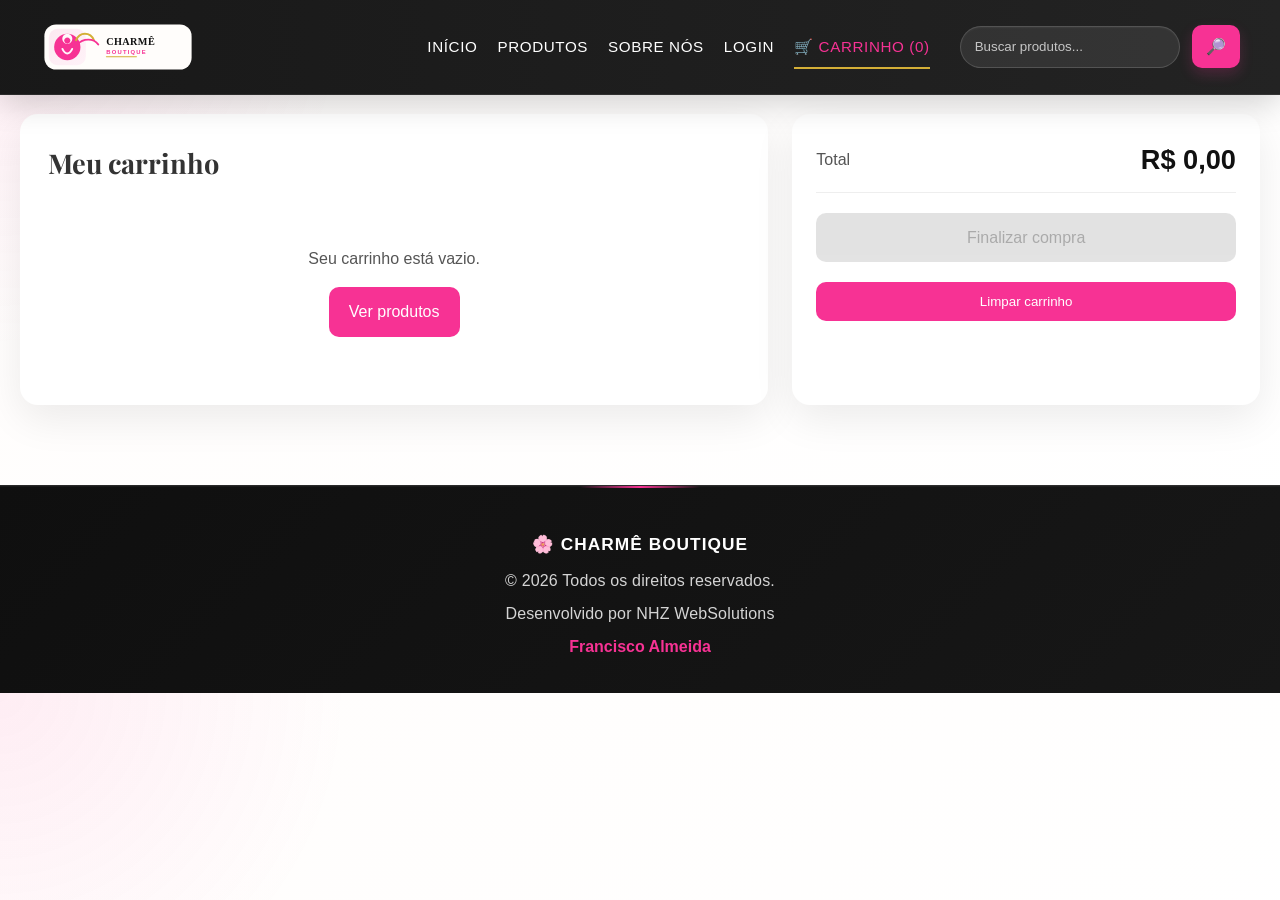
==== carrinho.html @ e1c77742 "feat: adiciona carrinho de compras" ====
<!DOCTYPE html>
<html lang="pt-BR">
  <head>
    <meta charset="UTF-8" />
    <meta name="viewport" content="width=device-width, initial-scale=1.0" />
    <link rel="preconnect" href="https://fonts.googleapis.com" />
    <link rel="preconnect" href="https://fonts.gstatic.com" crossorigin />
    <link href="https://fonts.googleapis.com/css2?family=Playfair+Display:wght@600;700&family=Poppins:wght@300;400;500;600&display=swap" rel="stylesheet">
    <link rel="stylesheet" href="style.css" />
    <title>Carrinho - Charmê Boutique</title>
  </head>

  <body>
    <header class="site-header">
      <a href="index.html" class="logo" aria-label="Charmê Boutique home">
        <img src="assets/logo/logo.svg" alt="Logo Charmê Boutique" class="logo-image" />
      </a>

      <div class="header-actions" aria-label="Ações do cabeçalho">
        <button class="search-toggle" type="button" aria-label="Abrir busca" aria-expanded="false">🔎</button>
        <button class="menu-toggle" type="button" aria-label="Abrir menu" aria-expanded="false">☰</button>
      </div>

      <nav class="main-nav">
        <ul>
          <li><a href="index.html">Início</a></li>
          <li><a href="produtos.html">Produtos</a></li>
          <li><a href="sobre.html">Sobre Nós</a></li>
          <li><a href="login.html">Login</a></li>
          <li><a href="carrinho.html" id="cart-counter">🛒 Carrinho (0)</a></li>
        </ul>

        <form class="search-form" role="search">
          <label class="sr-only" for="site-search">Buscar produtos</label>
          <input id="site-search" type="text" placeholder="Buscar produtos..." autocomplete="off" />
          <button type="submit" aria-label="Buscar">🔎</button>
        </form>
      </nav>
    </header>

    <main class="container cart-page">
      <section class="cart-content">
        <h1>Meu carrinho</h1>
        <div id="cart-items" class="cart-items"></div>
      </section>

      <aside class="cart-summary">
        <div class="summary-box">
          <p>Total</p>
          <strong id="cart-total">R$ 0,00</strong>
        </div>
        <a id="checkout-link" class="btn primary" href="checkout.html">Finalizar compra</a>
        <button id="clear-cart" class="btn">Limpar carrinho</button>
      </aside>
    </main>

    <footer class="site-footer">
      <div class="footer-content">
        <p>🌸 Charmê Boutique</p>
        <p>&copy; <span id="current-year"></span> Todos os direitos reservados.</p>
        <p>Desenvolvido por NHZ WebSolutions</p>
        <a href="https://www.linkedin.com/in/nhzfrancisco/" target="_blank" rel="noopener noreferrer">
          Francisco Almeida
        </a>
      </div>
    </footer>

    <script src="script.js"></script>
  </body>
</html>
---- style.css ----
﻿/* ========================================
   RESET
======================================== */

* {
    margin: 0;
    padding: 0;
    list-style: none;
    text-decoration: none;
    box-sizing: border-box;
    font-family: Arial, Helvetica, sans-serif;
}

/* ========================================
   VARIÁVEIS
======================================== */

:root {
    --cor-principal: #000000;
    --cor-secundaria: #F73294;
    --cor-dourado: #D4AF37;
    --cor-fundo: #FFFFFF;
    --cor-texto: #333333;
    --cor-branca: #FFFFFF;
    --cor-borda: #dddddd;
    --font-title: 'Playfair Display', serif;
    --font-body: 'Poppins', sans-serif;
    --radius-sm: 10px;
    --radius-md: 15px;
    --radius-lg: 16px;
    --shadow-sm: 0 5px 15px rgba(0, 0, 0, 0.08);
    --shadow-md: 0 12px 24px rgba(0, 0, 0, 0.15);
    --transition: 0.3s ease;
    --space-sm: 12px;
    --space-md: 20px;
    --space-lg: 40px;
    --max-width: 1200px;
    --card: #ffffff;
    --radius: 18px;
    --accent: #f73294;
    --accent-dark: #b8277a;
}

/* ========================================
   GERAL
======================================== */

body {
    background:
        radial-gradient(circle at top left, rgba(247, 50, 148, 0.08), transparent 24%),
        linear-gradient(135deg, #fffdfc 0%, #ffffff 100%);
    color: var(--cor-texto);
    font-family: var(--font-body);
    line-height: 1.6;
    padding-top: 74px;
    font-size: 16px;
}

main {
    width: 100%;
}

/* ========================================
   HEADER
======================================== */

header {
    position: fixed;
    top: 0;
    left: 0;
    width: 100%;
    min-height: 74px;
    display: flex;
    justify-content: space-between;
    align-items: center;
    padding: var(--space-md) var(--space-lg);
    background: linear-gradient(90deg, rgba(15,15,15,0.96) 0%, rgba(26,26,26,0.96) 100%);
    backdrop-filter: blur(10px);
    -webkit-backdrop-filter: blur(10px);
    z-index: 1000;
    box-shadow: 0 8px 30px rgba(0, 0, 0, 0.18);
    border-bottom: 1px solid rgba(255,255,255,0.08);
    transform: translateY(0);
    transition: transform 0.3s ease, opacity 0.3s ease;
    opacity: 1;
}

#scroll-progress {
    position: fixed;
    top: 0;
    left: 0;
    height: 4px;
    width: 0;
    background: var(--accent);
    z-index: 999;
    transition: width 0.2s ease;
}

header.is-hidden {
    transform: translateY(-100%);
    opacity: 0;
}



.logo {
    display: inline-flex;
    align-items: center;
    justify-content: center;
    flex-shrink: 0;
}

.logo-image {
    display: block;
    height: clamp(42px, 4.2vw, 58px);
    width: auto;
    max-width: 220px;
}

h1,h2,h3,h4,.logo{
    font-family: var(--font-title);
}

.logo:hover {
    color: var(--cor-secundaria);
}

.site-header {
    display: flex;
    align-items: center;
    justify-content: space-between;
    gap: 16px;
    width: 100%;
}

.header-actions {
    display: none;
    align-items: center;
    gap: 8px;
    margin-left: auto;
}

.menu-toggle,
.search-toggle {
    border: none;
    border-radius: 999px;
    width: 42px;
    height: 42px;
    display: inline-flex;
    align-items: center;
    justify-content: center;
    background: rgba(255,255,255,0.1);
    color: var(--cor-branca);
    font-size: 1rem;
    cursor: pointer;
    transition: var(--transition);
}

.menu-toggle:hover,
.search-toggle:hover {
    background: rgba(247, 50, 148, 0.2);
    color: var(--cor-secundaria);
}

.main-nav {
    display: flex;
    align-items: center;
    gap: 18px;
    flex-wrap: wrap;
}

header ul {
    display: flex;
    align-items: center;
    gap: 20px;
    margin: 0;
}

header li a {
    position: relative;
    padding: var(--space-sm) 0;
    font-size: 0.95rem;
    text-transform: uppercase;
    letter-spacing: 0.04em;
}

header li a.active {
    color: var(--cor-secundaria);
}

header li a.active::after {
    width: 100%;
    background: var(--cor-dourado);
}

header li a::after {
    content: "";
    position: absolute;
    left: 0;
    bottom: -2px;
    width: 0;
    height: 2px;
    background: var(--cor-secundaria);
    transition: width 0.3s ease;
}

header li a:hover::after {
    width: 100%;
}

header a {
    color: var(--cor-branca);
    transition: var(--transition);
}

header a:hover {
    color: var(--cor-secundaria);
}

.search-form {
    display: flex;
    align-items: center;
    gap: var(--space-sm);
    margin-left: 0;
    padding-left: var(--space-sm);
}

.search-form input {
    padding: var(--space-sm) 14px;
    border: 1px solid rgba(255,255,255,0.16);
    border-radius: 999px;
    outline: none;
    min-width: 220px;
    min-height: 42px;
    background: rgba(255,255,255,0.08);
    color: var(--cor-branca);
    box-shadow: inset 0 1px 2px rgba(255,255,255,0.06);
}

.search-form input::placeholder {
    color: rgba(255,255,255,0.72);
}

.search-form input:focus {
    border-color: var(--cor-secundaria);
    background: rgba(255,255,255,0.12);
    box-shadow: 0 0 0 3px rgba(247, 50, 148, 0.16);
}

.search-form button {
    min-height: 42px;
    min-width: 42px;
    padding: 0 14px;
    border-radius: 999px;
    font-weight: 600;
    letter-spacing: 0.02em;
    box-shadow: 0 6px 14px rgba(247, 50, 148, 0.2);
    display: inline-flex;
    align-items: center;
    justify-content: center;
    font-size: 1rem;
}

@media (max-width: 820px) {
    .header-actions {
        display: flex;
    }

    .main-nav {
        display: none;
        position: absolute;
        top: calc(100% + 10px);
        left: 20px;
        right: 20px;
        flex-direction: column;
        align-items: stretch;
        gap: 14px;
        padding: 16px;
        background: rgba(10, 10, 10, 0.96);
        border: 1px solid rgba(255,255,255,0.08);
        border-radius: 18px;
        box-shadow: 0 18px 40px rgba(0, 0, 0, 0.28);
    }

    .main-nav.is-open {
        display: flex;
    }

    header ul {
        flex-direction: column;
        align-items: flex-start;
        gap: 10px;
    }

    .search-form {
        display: none;
        padding-left: 0;
        width: 100%;
    }

    .search-form.is-open {
        display: flex;
    }

    .search-form input {
        min-width: 0;
        width: 100%;
    }

    .logo-text {
        display: none;
    }
}

@media (max-width: 480px) {
    header {
        padding: 14px 16px;
    }

    .logo {
        font-size: 1rem;
    }

    .menu-toggle,
    .search-toggle {
        width: 38px;
        height: 38px;
    }
}

.sr-only {
    position: absolute;
    width: 1px;
    height: 1px;
    padding: 0;
    margin: -1px;
    overflow: hidden;
    clip: rect(0, 0, 0, 0);
    white-space: nowrap;
    border: 0;
}

.search-form button:hover {
    transform: translateY(-2px);
    box-shadow: 0 10px 18px rgba(247, 50, 148, 0.25);
}

/* ========================================
   BOTÕES
======================================== */

.btn,
.search-form button,
#newsletter-form button {
    display: inline-block;
    padding: var(--space-sm) var(--space-md);
    background-color: var(--cor-secundaria);
    color: var(--cor-branca);
    border: none;
    border-radius: var(--radius-sm);
    transition: var(--transition);
    cursor: pointer;
}

.btn:hover,
.search-form button:hover,
#newsletter-form button:hover {
    background-color: var(--cor-dourado);
    color: var(--cor-principal);
    transform: translateY(-3px);
    box-shadow: 0 10px 20px rgba(0, 0, 0, 0.15);
}

.reveal {
    opacity: 0;
    transform: translateY(24px);
}

.reveal.is-visible {
    opacity: 1;
    transform: translateY(0);
    transition: opacity 0.7s ease, transform 0.7s ease;
}

.product-card .btn {
    display: block;
    width: 100%;
    padding: 14px;
    text-align: center;
}

.search-form button {
    padding: var(--space-sm) 14px;
}

#newsletter-form button {
    padding: 16px 30px;
    font-size: 16px;
    font-weight: bold;
}

/* ========================================
   HERO
======================================== */

.hero {
    display: flex;
    justify-content: space-between;
    align-items: center;
    max-width: var(--max-width);
    margin: 0 auto;
    padding: clamp(5rem, 8vw, 9.375rem) clamp(1.25rem, 4vw, 5rem) clamp(3rem, 6vw, 5rem);
    gap: clamp(2rem, 4vw, 4.375rem);
    flex-wrap: wrap;
}

.hero-content {
    display: flex;
    flex-direction: column;
    gap: 20px;
    align-items: flex-start;
    max-width: 500px;
    flex: 1 1 320px;
}

.hero-content h1 {
    font-size: clamp(1.8rem, 3vw, 2.3rem);
    color: var(--cor-principal);
}

.hero-content p {
    font-size: clamp(1rem, 1.6vw, 1.125rem);
    color: var(--cor-texto);
}

.page-hero {
    padding: 120px 80px 90px;
}

.page-hero .hero-content {
    max-width: 560px;
}

.status-pill {
    display: inline-block;
    margin-bottom: 8px;
    padding: 6px 12px;
    background: rgba(247, 50, 148, 0.12);
    color: var(--cor-secundaria);
    border-radius: 999px;
    font-size: 0.8rem;
    font-weight: bold;
    letter-spacing: 0.04em;
    text-transform: uppercase;
}

.page-actions {
    display: flex;
    gap: 12px;
    flex-wrap: wrap;
}

.btn-secondary {
    background: transparent;
    color: var(--cor-principal);
    border: 1px solid var(--cor-borda);
    box-shadow: none;
}

.btn-secondary:hover {
    background: var(--cor-principal);
    color: var(--cor-branca);
}

.page-card {
    width: 100%;
    max-width: 420px;
    padding: 32px;
    background: linear-gradient(135deg, #fffafc 0%, #ffffff 100%);
    border: 1px solid rgba(247, 50, 148, 0.12);
    border-radius: var(--radius-lg);
    box-shadow: var(--shadow-sm);
}

.page-card h3 {
    margin-bottom: 16px;
    color: var(--cor-principal);
    font-size: 1.25rem;
}

.page-list {
    display: flex;
    flex-direction: column;
    gap: 10px;
}

.page-list li {
    display: flex;
    align-items: center;
    gap: 10px;
    color: var(--cor-texto);
}

.page-list li::before {
    content: "✦";
    color: var(--cor-secundaria);
    font-size: 0.95rem;
}

.hero-image {
    flex: 1 1 320px;
    display: flex;
    justify-content: center;
    align-items: center;
}

.hero-image img {
    max-width: 560px;
    width: min(100%, 560px);
    height: auto;
}

/* ========================================
   CATEGORIAS
======================================== */

.categories {
    max-width: var(--max-width);
    margin: 0 auto;
    padding: clamp(3rem, 6vw, 5rem) var(--space-lg);
}

.categories-header {
    text-align: center;
    margin-bottom: clamp(1.8rem, 3vw, 3.125rem);
}

.categories-header h2 {
    font-size: clamp(1.75rem, 3vw, 2.25rem);
    color: var(--cor-principal);
    margin-bottom: 10px;
}

.categories-header p {
    color: var(--cor-texto);
}

.categories-grid {
    display: flex;
    justify-content: center;
    gap: 30px;
    flex-wrap: wrap;
    list-style: none;
}

.category-card {
    width: min(100%, 180px);
    min-height: 180px;
    display: flex;
    flex-direction: column;
    justify-content: center;
    align-items: center;
    gap: 15px;
    background: var(--cor-branca);
    border-radius: var(--radius-md);
    box-shadow: var(--shadow-sm);
    transition: var(--transition);
    color: var(--cor-texto);
}

.category-card:hover,
.product-card:hover {
    transform: translateY(-8px);
    box-shadow: var(--shadow-md);
}

.category-icon {
    font-size: 48px;
}

.category-name {
    font-size: 18px;
    font-weight: bold;
}

/* ========================================
   PRODUTOS
======================================== */

.featured-products {
    max-width: var(--max-width);
    margin: 0 auto;
    padding: clamp(3rem, 6vw, 5rem) var(--space-lg);
}

.featured-products h3 {
    text-align: center;
    font-size: clamp(1.75rem, 3vw, 2.25rem);
    color: var(--cor-principal);
    margin-bottom: clamp(1.8rem, 3vw, 3.125rem);
}

.product-grid {
    display: flex;
    justify-content: center;
    flex-wrap: wrap;
    gap: 30px;
}

.product-card {
    display: flex;
    flex-direction: column;
    align-items: center;
    width: min(100%, 250px);
    background: var(--cor-branca);
    border-radius: var(--radius-md);
    padding: var(--space-lg);
    text-align: center;
    box-shadow: var(--shadow-sm);
    transition: var(--transition);
    cursor: pointer;
}

.product-image {
    width: min(100%, 180px);
    height: auto;
    aspect-ratio: 180 / 220;
    object-fit: contain;
    margin-bottom: var(--space-md);
    transition: var(--transition);
}

.product-card:hover .product-image {
    transform: scale(1.05);
}

.product-card h4 {
    color: var(--cor-principal);
    margin-bottom: 15px;
}

.price {
    font-size: 2rem;
    font-weight: bold;
    color: var(--cor-principal);
    margin: 15px 0 var(--space-md);
}

/* ========================================
   CONTATO
======================================== */

.contact {
    max-width: var(--max-width);
    margin: clamp(3rem, 6vw, 5rem) auto;
    padding: clamp(1.5rem, 3vw, 3.75rem);
    display: flex;
    justify-content: space-between;
    align-items: flex-start;
    gap: var(--space-lg);
    background: linear-gradient(135deg, #ffffff 0%, #fffafc 100%);
    border: 1px solid rgba(247, 50, 148, 0.12);
    border-radius: var(--radius-lg);
    box-shadow: var(--shadow-sm);
    position: relative;
    overflow: hidden;
}

.contact::before {
    content: "";
    position: absolute;
    inset: 0;
    background: linear-gradient(120deg, transparent 0%, rgba(247, 50, 148, 0.05) 50%, transparent 100%);
    pointer-events: none;
}

.contact-newsletter {
    flex: 3;
    padding: var(--space-sm) 4px;
}

.contact-badge {
    display: inline-block;
    margin-bottom: 14px;
    padding: 6px 12px;
    background: rgba(247, 50, 148, 0.12);
    color: var(--cor-secundaria);
    border-radius: 999px;
    font-size: 0.8rem;
    font-weight: bold;
    letter-spacing: 0.04em;
    text-transform: uppercase;
}

.contact-newsletter h3 {
    font-size: clamp(1.5rem, 2.4vw, 2rem);
    color: var(--cor-principal);
    margin-bottom: 10px;
}

.contact-newsletter p {
    color: var(--cor-texto);
    margin-bottom: 22px;
    max-width: 520px;
    line-height: 1.7;
}

#newsletter-form {
    display: flex;
    gap: 15px;
    flex-wrap: wrap;
    align-items: center;
}

#newsletter-form input {
    flex: 1 1 280px;
    min-width: min(100%, 280px);
    width: 100%;
    max-width: 360px;
    padding: 16px 18px;
    border: 2px solid var(--cor-borda);
    border-radius: var(--radius-sm);
    font-size: 16px;
    box-shadow: inset 0 1px 2px rgba(0, 0, 0, 0.04);
}

#newsletter-form input:focus {
    outline: none;
    border-color: var(--cor-secundaria);
    box-shadow: 0 0 0 3px rgba(247, 50, 148, 0.12);
}

.form-message {
    margin-top: 12px;
    min-height: 24px;
    font-weight: 600;
}

.form-message.success {
    color: #0f8a4b;
}

.form-message.error {
    color: #c0392b;
}

.search-status {
    text-align: center;
    margin-top: 24px;
    color: var(--cor-texto);
    font-weight: 600;
}

.product-card.is-hidden {
    display: none;
}

.modal {
  position: fixed;
  inset: 0;
  display: none;
  align-items: center;
  justify-content: center;
  padding: 24px;
  z-index: 1000;
}

.modal.is-open {
  display: flex;
}

.modal-backdrop {
  position: absolute;
  inset: 0;
  background: rgba(0, 0, 0, 0.52);
}

.modal-dialog {
  position: relative;
  width: min(760px, 100%);
  max-height: 90vh;
  overflow-y: auto;
  background: #fff;
  border-radius: 24px;
  padding: 28px;
  box-shadow: 0 32px 80px rgba(0, 0, 0, 0.18);
}

.modal-close {
  position: absolute;
  top: 16px;
  right: 16px;
  width: 40px;
  height: 40px;
  border: none;
  border-radius: 50%;
  background: rgba(0, 0, 0, 0.08);
  color: #111;
  cursor: pointer;
}

.modal-dialog img {
  width: 100%;
  border-radius: 18px;
  margin-bottom: 18px;
}

.modal-content {
  display: grid;
  gap: 14px;
}

.modal-price {
  color: var(--accent);
  font-weight: 700;
  font-size: 1.25rem;
}

.contact-info {
    flex: 1.2;
    padding: 28px var(--space-lg);
    border-left: 2px solid rgba(247, 50, 148, 0.16);
    background: linear-gradient(135deg, #faf7fb 0%, #f4f4f4 100%);
    border-radius: var(--radius-md);
    box-shadow: inset 0 1px 0 rgba(255,255,255,0.7);
}

.contact-info h4 {
    font-size: 1.1rem;
    margin-bottom: 16px;
    color: var(--cor-principal);
    text-transform: uppercase;
    letter-spacing: 0.04em;
}

.contact-info p {
    margin-bottom: 12px;
    line-height: 1.8;
    color: var(--cor-texto);
}

/* ========================================
   FOOTER
======================================== */

footer {
    background: linear-gradient(135deg, #0f0f0f 0%, #171717 100%);
    color: var(--cor-branca);
    text-align: center;
    padding: clamp(2rem, 3vw, 2.375rem) 24px clamp(2rem, 3vw, 2.125rem);
    border-top: 1px solid rgba(255,255,255,0.1);
    box-shadow: inset 0 1px 0 rgba(255,255,255,0.04);
    position: relative;
    margin-top: 40px;
}

footer::before {
    content: "";
    position: absolute;
    top: 0;
    left: 50%;
    transform: translateX(-50%);
    width: 120px;
    height: 2px;
    background: linear-gradient(90deg, transparent, var(--cor-secundaria), transparent);
}

footer p {
    margin: 7px 0;
    color: rgba(255,255,255,0.82);
    letter-spacing: 0.01em;
}

footer a {
    color: var(--cor-secundaria);
    transition: var(--transition);
    font-weight: 600;
    text-decoration: none;
}

footer a:hover {
    color: var(--cor-dourado);
}

footer p:first-child {
    font-size: 1.08rem;
    font-weight: 700;
    letter-spacing: 0.06em;
    color: var(--cor-branca);
    margin-bottom: 10px;
    text-transform: uppercase;
}

/* ========================================
   RESPONSIVIDADE
======================================== */

@media (max-width: 900px) {
    header {
        flex-direction: column;
        align-items: flex-start;
        padding: 16px 20px;
        gap: 12px;
    }

    header nav {
        width: 100%;
        justify-content: space-between;
        gap: 12px;
    }

    .search-form {
        width: 100%;
        padding-left: 0;
        justify-content: space-between;
    }

    .search-form input {
        flex: 1;
        min-width: 0;
    }

    .contact {
        flex-direction: column;
    }

    .contact-info {
        border-left: none;
        border-top: 2px solid rgba(247, 50, 148, 0.16);
        padding-top: 20px;
    }

    .modal-dialog {
        flex-direction: column;
        padding: 24px 20px;
    }

    .modal-dialog img {
        width: min(100%, 220px);
    }
}

@media (max-width: 700px) {
    body {
        padding-top: 120px;
    }

    header {
        min-height: auto;
    }

    header ul {
        flex-wrap: wrap;
        gap: 10px 16px;
    }

    .hero {
        padding: 40px 20px 50px;
    }

    .hero-content,
    .hero-image {
        width: 100%;
        flex-basis: 100%;
    }

    .page-hero {
        padding: 40px 20px 50px;
    }

    .page-actions {
        flex-direction: column;
    }

    .categories,
    .featured-products {
        padding-left: 20px;
        padding-right: 20px;
    }

    .contact {
        margin: 24px 20px;
        padding: 24px 20px;
    }

    #newsletter-form {
        flex-direction: column;
        align-items: stretch;
    }

    #newsletter-form input {
        max-width: none;
        min-width: 0;
    }

    #newsletter-form button,
    .btn {
        width: 100%;
        text-align: center;
    }

    .product-card {
        width: 100%;
    }

    .category-card {
        width: 100%;
        max-width: 220px;
    }

    .modal {
        padding: 16px;
    }
}

@media (max-width: 480px) {
    .logo {
        font-size: 1.05rem;
    }

    header nav {
        flex-direction: column;
        align-items: flex-start;
    }

    .search-form {
        flex-direction: column;
        align-items: stretch;
    }

    .search-form input,
    .search-form button {
        width: 100%;
    }

    .hero-content h1 {
        font-size: 1.6rem;
    }

    .hero-content p,
    .contact-newsletter p,
    .contact-info p {
        font-size: 0.95rem;
    }

    .modal-content h3 {
        font-size: 1.25rem;
    }

    footer {
        padding-left: 16px;
        padding-right: 16px;
    }
}

/* estilos para carrinho */
.cart-page {
  display: grid;
  grid-template-columns: minmax(0, 1.6fr) minmax(280px, 1fr);
  gap: 24px;
  padding: 40px 20px;
}

.cart-content {
  background: var(--card);
  border-radius: var(--radius);
  box-shadow: 0 14px 40px rgba(0, 0, 0, 0.08);
  padding: 28px;
}

.cart-content h1 {
  margin-top: 0;
  margin-bottom: 20px;
  font-size: clamp(1.7rem, 2vw, 2.2rem);
}

.cart-items {
  display: flex;
  flex-direction: column;
  gap: 18px;
}

.cart-item {
  display: flex;
  gap: 18px;
  align-items: flex-start;
  padding: 18px;
  border-radius: var(--radius);
  border: 1px solid rgba(0,0,0,0.06);
  background: #fff;
}

.cart-item img {
  width: 120px;
  height: 120px;
  object-fit: cover;
  border-radius: 16px;
  flex-shrink: 0;
}

.cart-item-info {
  flex: 1;
  display: grid;
  gap: 10px;
}

.cart-item-info h2 {
  margin: 0;
  font-size: 1.05rem;
}

.item-price {
  margin: 0;
  color: var(--accent);
  font-weight: 700;
}

.item-subtotal {
  margin: 0;
  color: #333;
  font-weight: 700;
}

.cart-item-info label {
  display: grid;
  gap: 8px;
  font-size: 0.95rem;
  color: #555;
}

.cart-item-info input {
  width: 100%;
  max-width: 120px;
  padding: 10px 12px;
  border-radius: 10px;
  border: 1px solid #ddd;
}

.cart-item-remove {
  border: 1px solid #ddd;
  background: transparent;
  color: #333;
  padding: 10px 14px;
  border-radius: 10px;
  cursor: pointer;
  transition: all 0.2s ease;
  width: fit-content;
}

.cart-item-remove:hover {
  border-color: var(--accent);
  color: var(--accent-dark);
}

.cart-summary {
  display: flex;
  flex-direction: column;
  gap: 20px;
  background: var(--card);
  border-radius: var(--radius);
  box-shadow: 0 14px 40px rgba(0, 0, 0, 0.08);
  padding: 24px;
  
}

#checkout-link {
    display: flex;
    justify-content: center;
    align-items: center;
    width: 100%;
}

.summary-box {
  display: flex;
  justify-content: space-between;
  align-items: center;
  gap: 12px;
  padding-bottom: 10px;
  border-bottom: 1px solid #eee;
}

.summary-box p {
  margin: 0;
  color: #555;
}

.summary-box strong {
  font-size: 1.7rem;
  color: #111;
}

.btn.disabled,
.btn[aria-disabled="true"] {
  opacity: 0.55;
  cursor: not-allowed;
  pointer-events: none;
  background: #ccc;
  color: #666;
}

.empty-cart {
  display: flex;
  flex-direction: column;
  gap: 16px;
  align-items: center;
  text-align: center;
  padding: 40px 20px;
  color: #555;
}

.empty-cart p {
  margin: 0;
}

.empty-cart .btn {
  width: auto;
}

@media (max-width: 980px) {
  .cart-page {
    grid-template-columns: 1fr;
  }
}

@media (max-width: 640px) {
  .cart-item {
    flex-direction: column;
    align-items: center;
    text-align: center;
  }

  .cart-item-info {
    align-items: center;
  }

  .cart-item-info input {
    max-width: 100%;
  }
}

/* estilos exclusivos para botões do card */
.product-card .product-details-btn,
.product-card .add-cart-btn {
    width: 100%;
    border-radius: 999px;
    border: 2px solid transparent;
    padding: 12px 18px;
    font-weight: 700;
    transition: transform 0.25s ease, background 0.25s ease, color 0.25s ease, border-color 0.25s ease;
}

.product-card .product-details-btn {
    background: rgba(255,255,255,0.95);
    color: var(--cor-principal);
    border-color: rgba(247, 50, 148, 0.22);
}

.product-card .product-details-btn:hover {
    background: rgba(247, 50, 148, 0.08);
    color: var(--cor-secundaria);
    transform: translateY(-2px);
}

.product-card .add-cart-btn {
    background: linear-gradient(135deg, var(--cor-secundaria), var(--cor-dourado));
    color: var(--cor-branca);
    box-shadow: 0 16px 28px rgba(247, 50, 148, 0.22);
}

.product-card .add-cart-btn:hover {
    filter: brightness(1.05);
    transform: translateY(-2px);
}
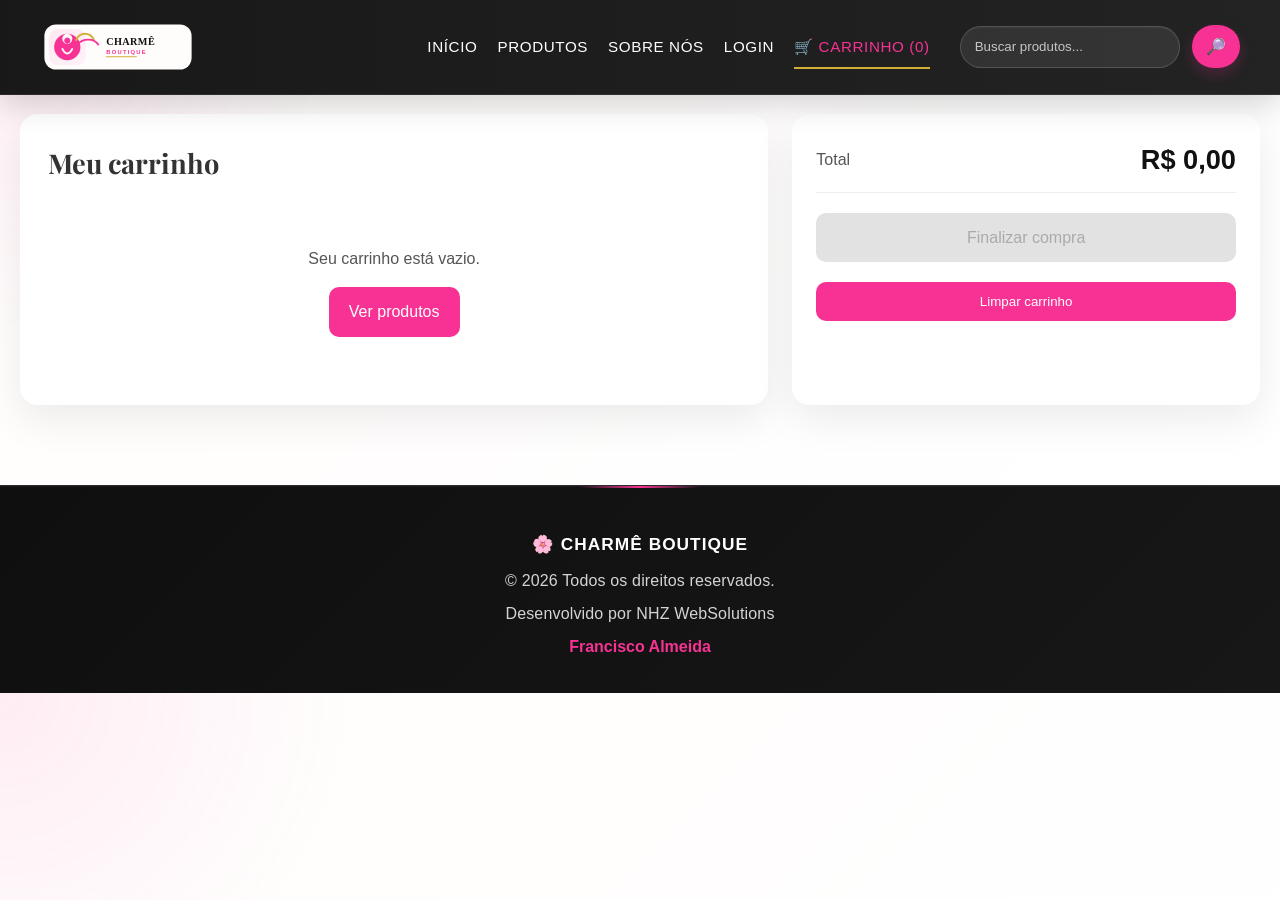
==== commit d5b5137d: "refactor: modulariza CSS e JavaScript da aplicação" ====
--- a/carrinho.html
+++ b/carrinho.html
@@ -65,6 +65,6 @@
       </div>
     </footer>
 
-    <script src="script.js"></script>
+    <script type="module" src="js/main.js"></script>
   </body>
 </html>
--- a/style.css
+++ b/style.css
@@ -1,1273 +1,16 @@
-﻿/* ========================================
-   RESET
+/* ========================================
+   CHARMÊ BOUTIQUE — ESTILOS
+   Arquivo principal: apenas importa os módulos.
+   A ordem importa (o que vem depois pode sobrescrever o que vem antes).
 ======================================== */
 
-* {
-    margin: 0;
-    padding: 0;
-    list-style: none;
-    text-decoration: none;
-    box-sizing: border-box;
-    font-family: Arial, Helvetica, sans-serif;
-}
-
-/* ========================================
-   VARIÁVEIS
-======================================== */
-
-:root {
-    --cor-principal: #000000;
-    --cor-secundaria: #F73294;
-    --cor-dourado: #D4AF37;
-    --cor-fundo: #FFFFFF;
-    --cor-texto: #333333;
-    --cor-branca: #FFFFFF;
-    --cor-borda: #dddddd;
-    --font-title: 'Playfair Display', serif;
-    --font-body: 'Poppins', sans-serif;
-    --radius-sm: 10px;
-    --radius-md: 15px;
-    --radius-lg: 16px;
-    --shadow-sm: 0 5px 15px rgba(0, 0, 0, 0.08);
-    --shadow-md: 0 12px 24px rgba(0, 0, 0, 0.15);
-    --transition: 0.3s ease;
-    --space-sm: 12px;
-    --space-md: 20px;
-    --space-lg: 40px;
-    --max-width: 1200px;
-    --card: #ffffff;
-    --radius: 18px;
-    --accent: #f73294;
-    --accent-dark: #b8277a;
-}
-
-/* ========================================
-   GERAL
-======================================== */
-
-body {
-    background:
-        radial-gradient(circle at top left, rgba(247, 50, 148, 0.08), transparent 24%),
-        linear-gradient(135deg, #fffdfc 0%, #ffffff 100%);
-    color: var(--cor-texto);
-    font-family: var(--font-body);
-    line-height: 1.6;
-    padding-top: 74px;
-    font-size: 16px;
-}
-
-main {
-    width: 100%;
-}
-
-/* ========================================
-   HEADER
-======================================== */
-
-header {
-    position: fixed;
-    top: 0;
-    left: 0;
-    width: 100%;
-    min-height: 74px;
-    display: flex;
-    justify-content: space-between;
-    align-items: center;
-    padding: var(--space-md) var(--space-lg);
-    background: linear-gradient(90deg, rgba(15,15,15,0.96) 0%, rgba(26,26,26,0.96) 100%);
-    backdrop-filter: blur(10px);
-    -webkit-backdrop-filter: blur(10px);
-    z-index: 1000;
-    box-shadow: 0 8px 30px rgba(0, 0, 0, 0.18);
-    border-bottom: 1px solid rgba(255,255,255,0.08);
-    transform: translateY(0);
-    transition: transform 0.3s ease, opacity 0.3s ease;
-    opacity: 1;
-}
-
-#scroll-progress {
-    position: fixed;
-    top: 0;
-    left: 0;
-    height: 4px;
-    width: 0;
-    background: var(--accent);
-    z-index: 999;
-    transition: width 0.2s ease;
-}
-
-header.is-hidden {
-    transform: translateY(-100%);
-    opacity: 0;
-}
-
-
-
-.logo {
-    display: inline-flex;
-    align-items: center;
-    justify-content: center;
-    flex-shrink: 0;
-}
-
-.logo-image {
-    display: block;
-    height: clamp(42px, 4.2vw, 58px);
-    width: auto;
-    max-width: 220px;
-}
-
-h1,h2,h3,h4,.logo{
-    font-family: var(--font-title);
-}
-
-.logo:hover {
-    color: var(--cor-secundaria);
-}
-
-.site-header {
-    display: flex;
-    align-items: center;
-    justify-content: space-between;
-    gap: 16px;
-    width: 100%;
-}
-
-.header-actions {
-    display: none;
-    align-items: center;
-    gap: 8px;
-    margin-left: auto;
-}
-
-.menu-toggle,
-.search-toggle {
-    border: none;
-    border-radius: 999px;
-    width: 42px;
-    height: 42px;
-    display: inline-flex;
-    align-items: center;
-    justify-content: center;
-    background: rgba(255,255,255,0.1);
-    color: var(--cor-branca);
-    font-size: 1rem;
-    cursor: pointer;
-    transition: var(--transition);
-}
-
-.menu-toggle:hover,
-.search-toggle:hover {
-    background: rgba(247, 50, 148, 0.2);
-    color: var(--cor-secundaria);
-}
-
-.main-nav {
-    display: flex;
-    align-items: center;
-    gap: 18px;
-    flex-wrap: wrap;
-}
-
-header ul {
-    display: flex;
-    align-items: center;
-    gap: 20px;
-    margin: 0;
-}
-
-header li a {
-    position: relative;
-    padding: var(--space-sm) 0;
-    font-size: 0.95rem;
-    text-transform: uppercase;
-    letter-spacing: 0.04em;
-}
-
-header li a.active {
-    color: var(--cor-secundaria);
-}
-
-header li a.active::after {
-    width: 100%;
-    background: var(--cor-dourado);
-}
-
-header li a::after {
-    content: "";
-    position: absolute;
-    left: 0;
-    bottom: -2px;
-    width: 0;
-    height: 2px;
-    background: var(--cor-secundaria);
-    transition: width 0.3s ease;
-}
-
-header li a:hover::after {
-    width: 100%;
-}
-
-header a {
-    color: var(--cor-branca);
-    transition: var(--transition);
-}
-
-header a:hover {
-    color: var(--cor-secundaria);
-}
-
-.search-form {
-    display: flex;
-    align-items: center;
-    gap: var(--space-sm);
-    margin-left: 0;
-    padding-left: var(--space-sm);
-}
-
-.search-form input {
-    padding: var(--space-sm) 14px;
-    border: 1px solid rgba(255,255,255,0.16);
-    border-radius: 999px;
-    outline: none;
-    min-width: 220px;
-    min-height: 42px;
-    background: rgba(255,255,255,0.08);
-    color: var(--cor-branca);
-    box-shadow: inset 0 1px 2px rgba(255,255,255,0.06);
-}
-
-.search-form input::placeholder {
-    color: rgba(255,255,255,0.72);
-}
-
-.search-form input:focus {
-    border-color: var(--cor-secundaria);
-    background: rgba(255,255,255,0.12);
-    box-shadow: 0 0 0 3px rgba(247, 50, 148, 0.16);
-}
-
-.search-form button {
-    min-height: 42px;
-    min-width: 42px;
-    padding: 0 14px;
-    border-radius: 999px;
-    font-weight: 600;
-    letter-spacing: 0.02em;
-    box-shadow: 0 6px 14px rgba(247, 50, 148, 0.2);
-    display: inline-flex;
-    align-items: center;
-    justify-content: center;
-    font-size: 1rem;
-}
-
-@media (max-width: 820px) {
-    .header-actions {
-        display: flex;
-    }
-
-    .main-nav {
-        display: none;
-        position: absolute;
-        top: calc(100% + 10px);
-        left: 20px;
-        right: 20px;
-        flex-direction: column;
-        align-items: stretch;
-        gap: 14px;
-        padding: 16px;
-        background: rgba(10, 10, 10, 0.96);
-        border: 1px solid rgba(255,255,255,0.08);
-        border-radius: 18px;
-        box-shadow: 0 18px 40px rgba(0, 0, 0, 0.28);
-    }
-
-    .main-nav.is-open {
-        display: flex;
-    }
-
-    header ul {
-        flex-direction: column;
-        align-items: flex-start;
-        gap: 10px;
-    }
-
-    .search-form {
-        display: none;
-        padding-left: 0;
-        width: 100%;
-    }
-
-    .search-form.is-open {
-        display: flex;
-    }
-
-    .search-form input {
-        min-width: 0;
-        width: 100%;
-    }
-
-    .logo-text {
-        display: none;
-    }
-}
-
-@media (max-width: 480px) {
-    header {
-        padding: 14px 16px;
-    }
-
-    .logo {
-        font-size: 1rem;
-    }
-
-    .menu-toggle,
-    .search-toggle {
-        width: 38px;
-        height: 38px;
-    }
-}
-
-.sr-only {
-    position: absolute;
-    width: 1px;
-    height: 1px;
-    padding: 0;
-    margin: -1px;
-    overflow: hidden;
-    clip: rect(0, 0, 0, 0);
-    white-space: nowrap;
-    border: 0;
-}
-
-.search-form button:hover {
-    transform: translateY(-2px);
-    box-shadow: 0 10px 18px rgba(247, 50, 148, 0.25);
-}
-
-/* ========================================
-   BOTÕES
-======================================== */
-
-.btn,
-.search-form button,
-#newsletter-form button {
-    display: inline-block;
-    padding: var(--space-sm) var(--space-md);
-    background-color: var(--cor-secundaria);
-    color: var(--cor-branca);
-    border: none;
-    border-radius: var(--radius-sm);
-    transition: var(--transition);
-    cursor: pointer;
-}
-
-.btn:hover,
-.search-form button:hover,
-#newsletter-form button:hover {
-    background-color: var(--cor-dourado);
-    color: var(--cor-principal);
-    transform: translateY(-3px);
-    box-shadow: 0 10px 20px rgba(0, 0, 0, 0.15);
-}
-
-.reveal {
-    opacity: 0;
-    transform: translateY(24px);
-}
-
-.reveal.is-visible {
-    opacity: 1;
-    transform: translateY(0);
-    transition: opacity 0.7s ease, transform 0.7s ease;
-}
-
-.product-card .btn {
-    display: block;
-    width: 100%;
-    padding: 14px;
-    text-align: center;
-}
-
-.search-form button {
-    padding: var(--space-sm) 14px;
-}
-
-#newsletter-form button {
-    padding: 16px 30px;
-    font-size: 16px;
-    font-weight: bold;
-}
-
-/* ========================================
-   HERO
-======================================== */
-
-.hero {
-    display: flex;
-    justify-content: space-between;
-    align-items: center;
-    max-width: var(--max-width);
-    margin: 0 auto;
-    padding: clamp(5rem, 8vw, 9.375rem) clamp(1.25rem, 4vw, 5rem) clamp(3rem, 6vw, 5rem);
-    gap: clamp(2rem, 4vw, 4.375rem);
-    flex-wrap: wrap;
-}
-
-.hero-content {
-    display: flex;
-    flex-direction: column;
-    gap: 20px;
-    align-items: flex-start;
-    max-width: 500px;
-    flex: 1 1 320px;
-}
-
-.hero-content h1 {
-    font-size: clamp(1.8rem, 3vw, 2.3rem);
-    color: var(--cor-principal);
-}
-
-.hero-content p {
-    font-size: clamp(1rem, 1.6vw, 1.125rem);
-    color: var(--cor-texto);
-}
-
-.page-hero {
-    padding: 120px 80px 90px;
-}
-
-.page-hero .hero-content {
-    max-width: 560px;
-}
-
-.status-pill {
-    display: inline-block;
-    margin-bottom: 8px;
-    padding: 6px 12px;
-    background: rgba(247, 50, 148, 0.12);
-    color: var(--cor-secundaria);
-    border-radius: 999px;
-    font-size: 0.8rem;
-    font-weight: bold;
-    letter-spacing: 0.04em;
-    text-transform: uppercase;
-}
-
-.page-actions {
-    display: flex;
-    gap: 12px;
-    flex-wrap: wrap;
-}
-
-.btn-secondary {
-    background: transparent;
-    color: var(--cor-principal);
-    border: 1px solid var(--cor-borda);
-    box-shadow: none;
-}
-
-.btn-secondary:hover {
-    background: var(--cor-principal);
-    color: var(--cor-branca);
-}
-
-.page-card {
-    width: 100%;
-    max-width: 420px;
-    padding: 32px;
-    background: linear-gradient(135deg, #fffafc 0%, #ffffff 100%);
-    border: 1px solid rgba(247, 50, 148, 0.12);
-    border-radius: var(--radius-lg);
-    box-shadow: var(--shadow-sm);
-}
-
-.page-card h3 {
-    margin-bottom: 16px;
-    color: var(--cor-principal);
-    font-size: 1.25rem;
-}
-
-.page-list {
-    display: flex;
-    flex-direction: column;
-    gap: 10px;
-}
-
-.page-list li {
-    display: flex;
-    align-items: center;
-    gap: 10px;
-    color: var(--cor-texto);
-}
-
-.page-list li::before {
-    content: "✦";
-    color: var(--cor-secundaria);
-    font-size: 0.95rem;
-}
-
-.hero-image {
-    flex: 1 1 320px;
-    display: flex;
-    justify-content: center;
-    align-items: center;
-}
-
-.hero-image img {
-    max-width: 560px;
-    width: min(100%, 560px);
-    height: auto;
-}
-
-/* ========================================
-   CATEGORIAS
-======================================== */
-
-.categories {
-    max-width: var(--max-width);
-    margin: 0 auto;
-    padding: clamp(3rem, 6vw, 5rem) var(--space-lg);
-}
-
-.categories-header {
-    text-align: center;
-    margin-bottom: clamp(1.8rem, 3vw, 3.125rem);
-}
-
-.categories-header h2 {
-    font-size: clamp(1.75rem, 3vw, 2.25rem);
-    color: var(--cor-principal);
-    margin-bottom: 10px;
-}
-
-.categories-header p {
-    color: var(--cor-texto);
-}
-
-.categories-grid {
-    display: flex;
-    justify-content: center;
-    gap: 30px;
-    flex-wrap: wrap;
-    list-style: none;
-}
-
-.category-card {
-    width: min(100%, 180px);
-    min-height: 180px;
-    display: flex;
-    flex-direction: column;
-    justify-content: center;
-    align-items: center;
-    gap: 15px;
-    background: var(--cor-branca);
-    border-radius: var(--radius-md);
-    box-shadow: var(--shadow-sm);
-    transition: var(--transition);
-    color: var(--cor-texto);
-}
-
-.category-card:hover,
-.product-card:hover {
-    transform: translateY(-8px);
-    box-shadow: var(--shadow-md);
-}
-
-.category-icon {
-    font-size: 48px;
-}
-
-.category-name {
-    font-size: 18px;
-    font-weight: bold;
-}
-
-/* ========================================
-   PRODUTOS
-======================================== */
-
-.featured-products {
-    max-width: var(--max-width);
-    margin: 0 auto;
-    padding: clamp(3rem, 6vw, 5rem) var(--space-lg);
-}
-
-.featured-products h3 {
-    text-align: center;
-    font-size: clamp(1.75rem, 3vw, 2.25rem);
-    color: var(--cor-principal);
-    margin-bottom: clamp(1.8rem, 3vw, 3.125rem);
-}
-
-.product-grid {
-    display: flex;
-    justify-content: center;
-    flex-wrap: wrap;
-    gap: 30px;
-}
-
-.product-card {
-    display: flex;
-    flex-direction: column;
-    align-items: center;
-    width: min(100%, 250px);
-    background: var(--cor-branca);
-    border-radius: var(--radius-md);
-    padding: var(--space-lg);
-    text-align: center;
-    box-shadow: var(--shadow-sm);
-    transition: var(--transition);
-    cursor: pointer;
-}
-
-.product-image {
-    width: min(100%, 180px);
-    height: auto;
-    aspect-ratio: 180 / 220;
-    object-fit: contain;
-    margin-bottom: var(--space-md);
-    transition: var(--transition);
-}
-
-.product-card:hover .product-image {
-    transform: scale(1.05);
-}
-
-.product-card h4 {
-    color: var(--cor-principal);
-    margin-bottom: 15px;
-}
-
-.price {
-    font-size: 2rem;
-    font-weight: bold;
-    color: var(--cor-principal);
-    margin: 15px 0 var(--space-md);
-}
-
-/* ========================================
-   CONTATO
-======================================== */
-
-.contact {
-    max-width: var(--max-width);
-    margin: clamp(3rem, 6vw, 5rem) auto;
-    padding: clamp(1.5rem, 3vw, 3.75rem);
-    display: flex;
-    justify-content: space-between;
-    align-items: flex-start;
-    gap: var(--space-lg);
-    background: linear-gradient(135deg, #ffffff 0%, #fffafc 100%);
-    border: 1px solid rgba(247, 50, 148, 0.12);
-    border-radius: var(--radius-lg);
-    box-shadow: var(--shadow-sm);
-    position: relative;
-    overflow: hidden;
-}
-
-.contact::before {
-    content: "";
-    position: absolute;
-    inset: 0;
-    background: linear-gradient(120deg, transparent 0%, rgba(247, 50, 148, 0.05) 50%, transparent 100%);
-    pointer-events: none;
-}
-
-.contact-newsletter {
-    flex: 3;
-    padding: var(--space-sm) 4px;
-}
-
-.contact-badge {
-    display: inline-block;
-    margin-bottom: 14px;
-    padding: 6px 12px;
-    background: rgba(247, 50, 148, 0.12);
-    color: var(--cor-secundaria);
-    border-radius: 999px;
-    font-size: 0.8rem;
-    font-weight: bold;
-    letter-spacing: 0.04em;
-    text-transform: uppercase;
-}
-
-.contact-newsletter h3 {
-    font-size: clamp(1.5rem, 2.4vw, 2rem);
-    color: var(--cor-principal);
-    margin-bottom: 10px;
-}
-
-.contact-newsletter p {
-    color: var(--cor-texto);
-    margin-bottom: 22px;
-    max-width: 520px;
-    line-height: 1.7;
-}
-
-#newsletter-form {
-    display: flex;
-    gap: 15px;
-    flex-wrap: wrap;
-    align-items: center;
-}
-
-#newsletter-form input {
-    flex: 1 1 280px;
-    min-width: min(100%, 280px);
-    width: 100%;
-    max-width: 360px;
-    padding: 16px 18px;
-    border: 2px solid var(--cor-borda);
-    border-radius: var(--radius-sm);
-    font-size: 16px;
-    box-shadow: inset 0 1px 2px rgba(0, 0, 0, 0.04);
-}
-
-#newsletter-form input:focus {
-    outline: none;
-    border-color: var(--cor-secundaria);
-    box-shadow: 0 0 0 3px rgba(247, 50, 148, 0.12);
-}
-
-.form-message {
-    margin-top: 12px;
-    min-height: 24px;
-    font-weight: 600;
-}
-
-.form-message.success {
-    color: #0f8a4b;
-}
-
-.form-message.error {
-    color: #c0392b;
-}
-
-.search-status {
-    text-align: center;
-    margin-top: 24px;
-    color: var(--cor-texto);
-    font-weight: 600;
-}
-
-.product-card.is-hidden {
-    display: none;
-}
-
-.modal {
-  position: fixed;
-  inset: 0;
-  display: none;
-  align-items: center;
-  justify-content: center;
-  padding: 24px;
-  z-index: 1000;
-}
-
-.modal.is-open {
-  display: flex;
-}
-
-.modal-backdrop {
-  position: absolute;
-  inset: 0;
-  background: rgba(0, 0, 0, 0.52);
-}
-
-.modal-dialog {
-  position: relative;
-  width: min(760px, 100%);
-  max-height: 90vh;
-  overflow-y: auto;
-  background: #fff;
-  border-radius: 24px;
-  padding: 28px;
-  box-shadow: 0 32px 80px rgba(0, 0, 0, 0.18);
-}
-
-.modal-close {
-  position: absolute;
-  top: 16px;
-  right: 16px;
-  width: 40px;
-  height: 40px;
-  border: none;
-  border-radius: 50%;
-  background: rgba(0, 0, 0, 0.08);
-  color: #111;
-  cursor: pointer;
-}
-
-.modal-dialog img {
-  width: 100%;
-  border-radius: 18px;
-  margin-bottom: 18px;
-}
-
-.modal-content {
-  display: grid;
-  gap: 14px;
-}
-
-.modal-price {
-  color: var(--accent);
-  font-weight: 700;
-  font-size: 1.25rem;
-}
-
-.contact-info {
-    flex: 1.2;
-    padding: 28px var(--space-lg);
-    border-left: 2px solid rgba(247, 50, 148, 0.16);
-    background: linear-gradient(135deg, #faf7fb 0%, #f4f4f4 100%);
-    border-radius: var(--radius-md);
-    box-shadow: inset 0 1px 0 rgba(255,255,255,0.7);
-}
-
-.contact-info h4 {
-    font-size: 1.1rem;
-    margin-bottom: 16px;
-    color: var(--cor-principal);
-    text-transform: uppercase;
-    letter-spacing: 0.04em;
-}
-
-.contact-info p {
-    margin-bottom: 12px;
-    line-height: 1.8;
-    color: var(--cor-texto);
-}
-
-/* ========================================
-   FOOTER
-======================================== */
-
-footer {
-    background: linear-gradient(135deg, #0f0f0f 0%, #171717 100%);
-    color: var(--cor-branca);
-    text-align: center;
-    padding: clamp(2rem, 3vw, 2.375rem) 24px clamp(2rem, 3vw, 2.125rem);
-    border-top: 1px solid rgba(255,255,255,0.1);
-    box-shadow: inset 0 1px 0 rgba(255,255,255,0.04);
-    position: relative;
-    margin-top: 40px;
-}
-
-footer::before {
-    content: "";
-    position: absolute;
-    top: 0;
-    left: 50%;
-    transform: translateX(-50%);
-    width: 120px;
-    height: 2px;
-    background: linear-gradient(90deg, transparent, var(--cor-secundaria), transparent);
-}
-
-footer p {
-    margin: 7px 0;
-    color: rgba(255,255,255,0.82);
-    letter-spacing: 0.01em;
-}
-
-footer a {
-    color: var(--cor-secundaria);
-    transition: var(--transition);
-    font-weight: 600;
-    text-decoration: none;
-}
-
-footer a:hover {
-    color: var(--cor-dourado);
-}
-
-footer p:first-child {
-    font-size: 1.08rem;
-    font-weight: 700;
-    letter-spacing: 0.06em;
-    color: var(--cor-branca);
-    margin-bottom: 10px;
-    text-transform: uppercase;
-}
-
-/* ========================================
-   RESPONSIVIDADE
-======================================== */
-
-@media (max-width: 900px) {
-    header {
-        flex-direction: column;
-        align-items: flex-start;
-        padding: 16px 20px;
-        gap: 12px;
-    }
-
-    header nav {
-        width: 100%;
-        justify-content: space-between;
-        gap: 12px;
-    }
-
-    .search-form {
-        width: 100%;
-        padding-left: 0;
-        justify-content: space-between;
-    }
-
-    .search-form input {
-        flex: 1;
-        min-width: 0;
-    }
-
-    .contact {
-        flex-direction: column;
-    }
-
-    .contact-info {
-        border-left: none;
-        border-top: 2px solid rgba(247, 50, 148, 0.16);
-        padding-top: 20px;
-    }
-
-    .modal-dialog {
-        flex-direction: column;
-        padding: 24px 20px;
-    }
-
-    .modal-dialog img {
-        width: min(100%, 220px);
-    }
-}
-
-@media (max-width: 700px) {
-    body {
-        padding-top: 120px;
-    }
-
-    header {
-        min-height: auto;
-    }
-
-    header ul {
-        flex-wrap: wrap;
-        gap: 10px 16px;
-    }
-
-    .hero {
-        padding: 40px 20px 50px;
-    }
-
-    .hero-content,
-    .hero-image {
-        width: 100%;
-        flex-basis: 100%;
-    }
-
-    .page-hero {
-        padding: 40px 20px 50px;
-    }
-
-    .page-actions {
-        flex-direction: column;
-    }
-
-    .categories,
-    .featured-products {
-        padding-left: 20px;
-        padding-right: 20px;
-    }
-
-    .contact {
-        margin: 24px 20px;
-        padding: 24px 20px;
-    }
-
-    #newsletter-form {
-        flex-direction: column;
-        align-items: stretch;
-    }
-
-    #newsletter-form input {
-        max-width: none;
-        min-width: 0;
-    }
-
-    #newsletter-form button,
-    .btn {
-        width: 100%;
-        text-align: center;
-    }
-
-    .product-card {
-        width: 100%;
-    }
-
-    .category-card {
-        width: 100%;
-        max-width: 220px;
-    }
-
-    .modal {
-        padding: 16px;
-    }
-}
-
-@media (max-width: 480px) {
-    .logo {
-        font-size: 1.05rem;
-    }
-
-    header nav {
-        flex-direction: column;
-        align-items: flex-start;
-    }
-
-    .search-form {
-        flex-direction: column;
-        align-items: stretch;
-    }
-
-    .search-form input,
-    .search-form button {
-        width: 100%;
-    }
-
-    .hero-content h1 {
-        font-size: 1.6rem;
-    }
-
-    .hero-content p,
-    .contact-newsletter p,
-    .contact-info p {
-        font-size: 0.95rem;
-    }
-
-    .modal-content h3 {
-        font-size: 1.25rem;
-    }
-
-    footer {
-        padding-left: 16px;
-        padding-right: 16px;
-    }
-}
-
-/* estilos para carrinho */
-.cart-page {
-  display: grid;
-  grid-template-columns: minmax(0, 1.6fr) minmax(280px, 1fr);
-  gap: 24px;
-  padding: 40px 20px;
-}
-
-.cart-content {
-  background: var(--card);
-  border-radius: var(--radius);
-  box-shadow: 0 14px 40px rgba(0, 0, 0, 0.08);
-  padding: 28px;
-}
-
-.cart-content h1 {
-  margin-top: 0;
-  margin-bottom: 20px;
-  font-size: clamp(1.7rem, 2vw, 2.2rem);
-}
-
-.cart-items {
-  display: flex;
-  flex-direction: column;
-  gap: 18px;
-}
-
-.cart-item {
-  display: flex;
-  gap: 18px;
-  align-items: flex-start;
-  padding: 18px;
-  border-radius: var(--radius);
-  border: 1px solid rgba(0,0,0,0.06);
-  background: #fff;
-}
-
-.cart-item img {
-  width: 120px;
-  height: 120px;
-  object-fit: cover;
-  border-radius: 16px;
-  flex-shrink: 0;
-}
-
-.cart-item-info {
-  flex: 1;
-  display: grid;
-  gap: 10px;
-}
-
-.cart-item-info h2 {
-  margin: 0;
-  font-size: 1.05rem;
-}
-
-.item-price {
-  margin: 0;
-  color: var(--accent);
-  font-weight: 700;
-}
-
-.item-subtotal {
-  margin: 0;
-  color: #333;
-  font-weight: 700;
-}
-
-.cart-item-info label {
-  display: grid;
-  gap: 8px;
-  font-size: 0.95rem;
-  color: #555;
-}
-
-.cart-item-info input {
-  width: 100%;
-  max-width: 120px;
-  padding: 10px 12px;
-  border-radius: 10px;
-  border: 1px solid #ddd;
-}
-
-.cart-item-remove {
-  border: 1px solid #ddd;
-  background: transparent;
-  color: #333;
-  padding: 10px 14px;
-  border-radius: 10px;
-  cursor: pointer;
-  transition: all 0.2s ease;
-  width: fit-content;
-}
-
-.cart-item-remove:hover {
-  border-color: var(--accent);
-  color: var(--accent-dark);
-}
-
-.cart-summary {
-  display: flex;
-  flex-direction: column;
-  gap: 20px;
-  background: var(--card);
-  border-radius: var(--radius);
-  box-shadow: 0 14px 40px rgba(0, 0, 0, 0.08);
-  padding: 24px;
-  
-}
-
-#checkout-link {
-    display: flex;
-    justify-content: center;
-    align-items: center;
-    width: 100%;
-}
-
-.summary-box {
-  display: flex;
-  justify-content: space-between;
-  align-items: center;
-  gap: 12px;
-  padding-bottom: 10px;
-  border-bottom: 1px solid #eee;
-}
-
-.summary-box p {
-  margin: 0;
-  color: #555;
-}
-
-.summary-box strong {
-  font-size: 1.7rem;
-  color: #111;
-}
-
-.btn.disabled,
-.btn[aria-disabled="true"] {
-  opacity: 0.55;
-  cursor: not-allowed;
-  pointer-events: none;
-  background: #ccc;
-  color: #666;
-}
-
-.empty-cart {
-  display: flex;
-  flex-direction: column;
-  gap: 16px;
-  align-items: center;
-  text-align: center;
-  padding: 40px 20px;
-  color: #555;
-}
-
-.empty-cart p {
-  margin: 0;
-}
-
-.empty-cart .btn {
-  width: auto;
-}
-
-@media (max-width: 980px) {
-  .cart-page {
-    grid-template-columns: 1fr;
-  }
-}
-
-@media (max-width: 640px) {
-  .cart-item {
-    flex-direction: column;
-    align-items: center;
-    text-align: center;
-  }
-
-  .cart-item-info {
-    align-items: center;
-  }
-
-  .cart-item-info input {
-    max-width: 100%;
-  }
-}
-
-/* estilos exclusivos para botões do card */
-.product-card .product-details-btn,
-.product-card .add-cart-btn {
-    width: 100%;
-    border-radius: 999px;
-    border: 2px solid transparent;
-    padding: 12px 18px;
-    font-weight: 700;
-    transition: transform 0.25s ease, background 0.25s ease, color 0.25s ease, border-color 0.25s ease;
-}
-
-.product-card .product-details-btn {
-    background: rgba(255,255,255,0.95);
-    color: var(--cor-principal);
-    border-color: rgba(247, 50, 148, 0.22);
-}
-
-.product-card .product-details-btn:hover {
-    background: rgba(247, 50, 148, 0.08);
-    color: var(--cor-secundaria);
-    transform: translateY(-2px);
-}
-
-.product-card .add-cart-btn {
-    background: linear-gradient(135deg, var(--cor-secundaria), var(--cor-dourado));
-    color: var(--cor-branca);
-    box-shadow: 0 16px 28px rgba(247, 50, 148, 0.22);
-}
-
-.product-card .add-cart-btn:hover {
-    filter: brightness(1.05);
-    transform: translateY(-2px);
-}+@import url("css/base.css");
+@import url("css/buttons.css");
+@import url("css/header.css");
+@import url("css/hero.css");
+@import url("css/categories.css");
+@import url("css/products.css");
+@import url("css/contact.css");
+@import url("css/modal.css");
+@import url("css/cart.css");
+@import url("css/footer.css");
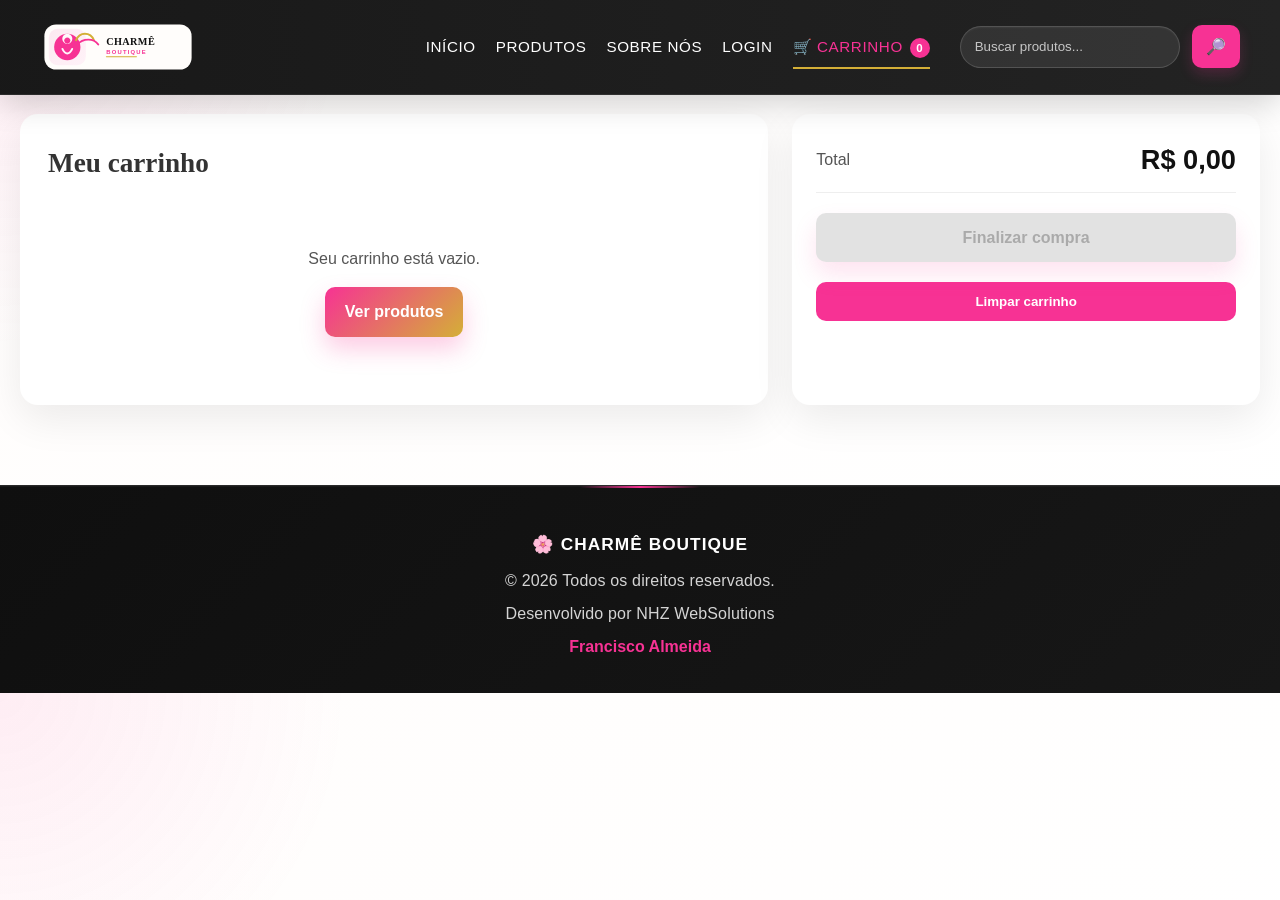
==== commit da1d9e59: "refactor: reorganiza arquitetura do projeto" ====
--- a/carrinho.html
+++ b/carrinho.html
@@ -3,10 +3,12 @@
   <head>
     <meta charset="UTF-8" />
     <meta name="viewport" content="width=device-width, initial-scale=1.0" />
+    <!-- Content-Security-Policy: ver comentário completo em produtos.html -->
+    <meta http-equiv="Content-Security-Policy" content="default-src 'self'; img-src 'self' data:; style-src 'self' https://fonts.googleapis.com; font-src https://fonts.gstatic.com; script-src 'self'; connect-src 'self'; base-uri 'self'; form-action 'self';">
     <link rel="preconnect" href="https://fonts.googleapis.com" />
     <link rel="preconnect" href="https://fonts.gstatic.com" crossorigin />
     <link href="https://fonts.googleapis.com/css2?family=Playfair+Display:wght@600;700&family=Poppins:wght@300;400;500;600&display=swap" rel="stylesheet">
-    <link rel="stylesheet" href="style.css" />
+    <link rel="stylesheet" href="css/style.css" />
     <title>Carrinho - Charmê Boutique</title>
   </head>
 
@@ -27,7 +29,11 @@
           <li><a href="produtos.html">Produtos</a></li>
           <li><a href="sobre.html">Sobre Nós</a></li>
           <li><a href="login.html">Login</a></li>
-          <li><a href="carrinho.html" id="cart-counter">🛒 Carrinho (0)</a></li>
+          <li>
+            <a href="carrinho.html" id="cart-counter" aria-label="Carrinho, 0 itens">
+              🛒 Carrinho <span id="cart-count">0</span>
+            </a>
+          </li>
         </ul>
 
         <form class="search-form" role="search">
@@ -50,7 +56,7 @@
           <strong id="cart-total">R$ 0,00</strong>
         </div>
         <a id="checkout-link" class="btn primary" href="checkout.html">Finalizar compra</a>
-        <button id="clear-cart" class="btn">Limpar carrinho</button>
+        <button id="clear-cart" class="btn" type="button">Limpar carrinho</button>
       </aside>
     </main>
 
@@ -67,4 +73,4 @@
 
     <script type="module" src="js/main.js"></script>
   </body>
-</html>+</html>
--- a/css/style.css
+++ b/css/style.css
@@ -0,0 +1,43 @@
+/* ====================================================================
+   CHARMÊ BOUTIQUE — style.css (ponto de entrada)
+   ---------------------------------------------------------------
+   Este é o ÚNICO arquivo CSS que os HTML devem linkar
+   (<link rel="stylesheet" href="css/style.css">). Ele não define
+   nenhum estilo próprio — só importa os módulos abaixo, na ordem em
+   que precisam ser lidos (base -> layout -> componentes -> páginas
+   específicas -> utilitários, que sempre vêm por último para poder
+   sobrescrever o resto quando necessário).
+
+   NOTA DE PERFORMANCE: @import em CSS puro faz o navegador buscar cada
+   arquivo em cascata (uma requisição depois da outra), o que é um
+   pouco mais lento que um único arquivo. Para um site de estudo isso é
+   imperceptível. Se este projeto crescer para produção com tráfego
+   real, o próximo passo natural é passar por um bundler (Vite,
+   esbuild, Parcel) que junta tudo em um arquivo só na hora do build —
+   a estrutura de pastas já modular facilita muito essa migração.
+==================================================================== */
+
+/* 1. Base: variáveis, reset e tipografia */
+@import url('base/_variables.css');
+@import url('base/_reset.css');
+@import url('base/_typography.css');
+
+/* 2. Layout: elementos que aparecem em toda página */
+@import url('layout/_header.css');
+@import url('layout/_footer.css');
+
+/* 3. Componentes reutilizáveis */
+@import url('components/_buttons.css');
+@import url('components/_forms.css');
+@import url('components/_modal.css');
+@import url('components/_cards.css');
+@import url('components/_cart.css');
+@import url('components/_auth.css');
+@import url('components/_contact.css');
+
+/* 4. Estilos específicos de uma única página */
+@import url('pages/_produtos.css');
+@import url('pages/_sobre.css');
+
+/* 5. Utilitários (sempre por último, para poder sobrescrever) */
+@import url('utilities/_utilities.css');
